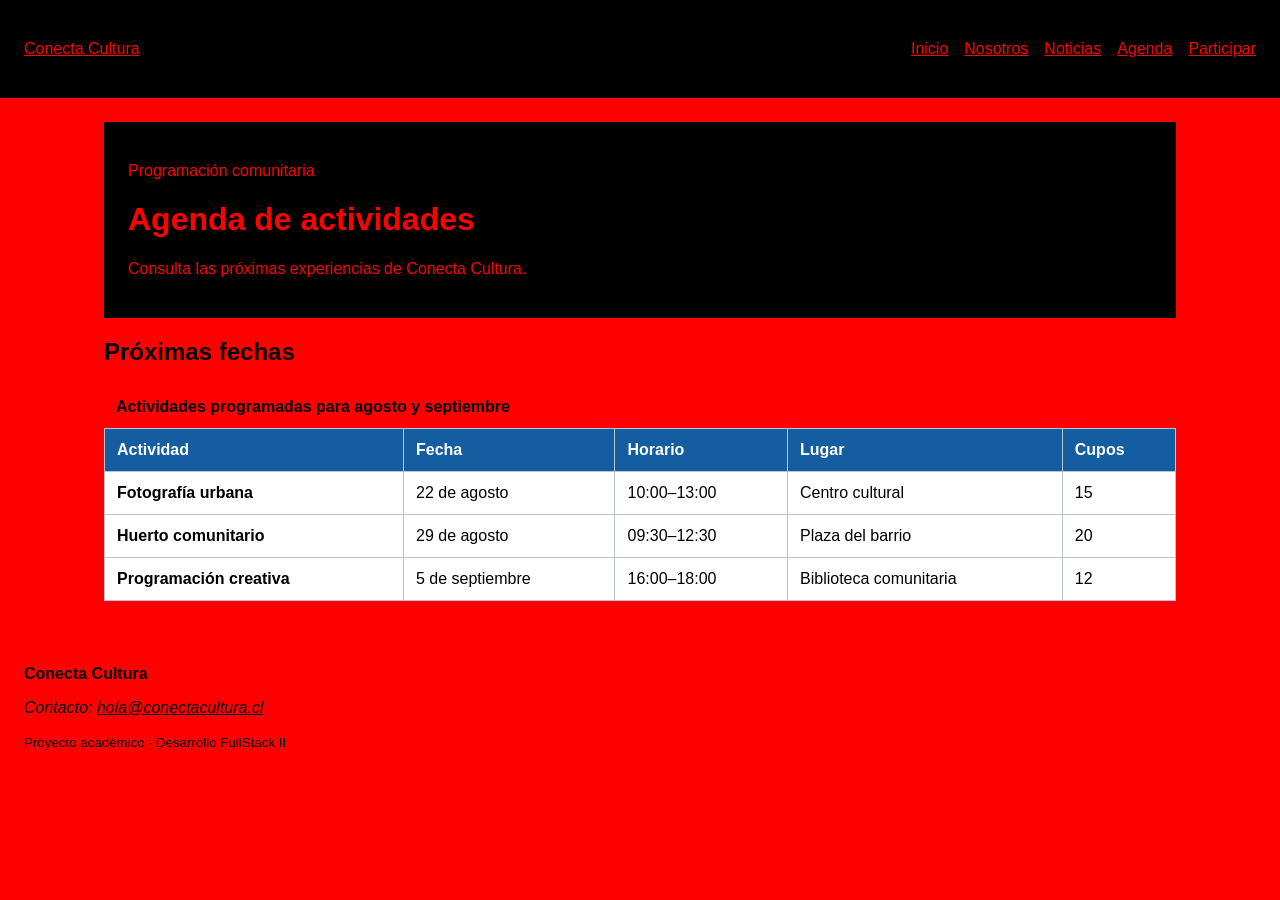
==== agenda.html @ 39b126db "Tercera clase de FullStackII Nuevos archivos como (Agenda, Participar y Confirmacion). Se implementa" ====
<!DOCTYPE html>
<html lang="es">
    <head>
        <meta charset="UTF-8">
        <meta name="viewport" content="width=device-width, initial-scale=1.0">
        <meta name="description" content="Talleres y actividades de Conecta Cultura">
        <title>Agenda | Conecta Cultura</title>
        <link rel="stylesheet" href="assets/css/estilos.css">
    </head>
    <body>
        <a class="salto-contenido" href="#contenido-principal">Ir al contenido</a>
        <header class="cabecera-sitio">
            <a class="marca" href="index.html">Conecta Cultura</a>
            <nav aria-label="Navegación principal">
                <ul class="menu">
                    <li><a href="index.html">Inicio</a></li>
                    <li><a href="nosotros.html">Nosotros</a></li>
                    <li><a href="noticias.html">Noticias</a></li>               
                    <li><a href="agenda.html" aria-current="page">Agenda</a></li>
                    <li><a href="participar.html" >Participar</a></li>
                </ul>
            </nav>
        </header>

        <main id="contenido-principal">
            <header class="encabezado-pagina">
                <p class="etiqueta">Programación comunitaria</p>
                <h1>Agenda de actividades</h1>
                <p>Consulta las próximas experiencias de Conecta Cultura.</p>
            </header>

            <section aria-labelledby="titulo-agenda">
                <h2 id="titulo-agenda">Próximas fechas</h2>
                <div class="tabla-contenedor" tabindex="0"
                    aria-label="Agenda desplazable horizontalmente">
                    <table>
                        <caption>Actividades programadas para agosto y septiembre</caption>
                        <thead>
                            <tr>
                                <th scope="col">Actividad</th>
                                <th scope="col">Fecha</th>
                                <th scope="col">Horario</th>
                                <th scope="col">Lugar</th>
                                <th scope="col">Cupos</th>
                            </tr>
                        </thead>
                        <tbody>
                            <tr>
                                <th scope="row">Fotografía urbana</th>
                                <td><time datetime="2026-08-22">22 de agosto</time></td>
                                <td><time datetime="10:00">10:00</time>–13:00</td>
                                <td>Centro cultural</td>
                                <td>15</td>
                            </tr>
                            <tr>
                                <th scope="row">Huerto comunitario</th>
                                <td><time datetime="2026-08-29">29 de agosto</time></td>
                                <td><time datetime="09:30">09:30</time>–12:30</td>
                                <td>Plaza del barrio</td>
                                <td>20</td>
                            </tr>
                            <tr>
                                <th scope="row">Programación creativa</th>
                                <td><time datetime="2026-09-05">5 de septiembre</time></td>
                                <td><time datetime="16:00">16:00</time>–18:00</td>
                                <td>Biblioteca comunitaria</td>
                                <td>12</td>
                            </tr>
                        </tbody>
                    </table>
                </div>
            </section>
        </main>

        <footer class="pie-sitio">
            <p><strong>Conecta Cultura</strong></p>
            <address>Contacto: <a
            href="mailto:hola@conectacultura.cl">hola@conectacultura.cl</a></address>
            <p><small>Proyecto académico · Desarrollo FullStack II</small></p>
        </footer>

        <script src="assets/js/app.js"></script>
    </body>
</html>
---- assets/css/estilos.css ----
* {
    box-sizing: border-box;
    }
    body {
        margin: 0;
        font-family: Arial, sans-serif;
        color: #000000;
        background-color: #ff0000;
    }
    header,
    main,
    footer {
        padding: 1.5rem;
    }
    header {
        color: #ff0000;
        background-color: #000000;
    }
    button {
        padding: 0.75rem 1rem;
        color: #ff0000;
        background-color: #000000;
        border: 0;
        border-radius: 0.4rem;
        cursor: pointer;
}

.cabecera-sitio,
.menu,
.grilla-tarjetas {
  display: flex;
  gap: 1rem;
}

.cabecera-sitio {
  align-items: center;
  justify-content: space-between;
}

.menu {
  padding: 0;
  list-style: none;
}

.marca,
.menu a,
.pie-sitio a {
  color: inherit;
}

main {
  max-width: 70rem;
  margin-inline: auto;
}

.grilla-tarjetas {
  flex-wrap: wrap;
}

.tarjeta {
  flex: 1 1 18rem;
  padding: 1rem;
  background: #ffffff;
}

img {
  max-width: 100%;
  height: auto;
}

.salto-contenido {
  position: absolute;
  left: -10000px;
}

.salto-contenido:focus {
  position: static;
}

.tabla-contenedor {
  max-width: 100%;
  overflow-x: auto;
}

table {
  width: 100%;
  border-collapse: collapse;
  background-color: #ffffff;
}

caption {
  padding: 0.75rem;
  font-weight: bold;
  text-align: left;
}

th,
td {
  padding: 0.75rem;
  border: 1px solid #b8c4cf;
  text-align: left;
}

thead {
  color: #ffffff;
  background-color: #145da0;
}

.formulario {
  display: grid;
  gap: 1rem;
  max-width: 42rem;
}

.formulario fieldset {
  display: grid;
  gap: 0.75rem;
  padding: 1rem;
  border: 1px solid #b8c4cf;
}

.formulario input,
.formulario select,
.formulario textarea {
  width: 100%;
  padding: 0.7rem;
  font: inherit;
}

.formulario input[type="radio"],
.formulario input[type="checkbox"] {
  width: auto;
}
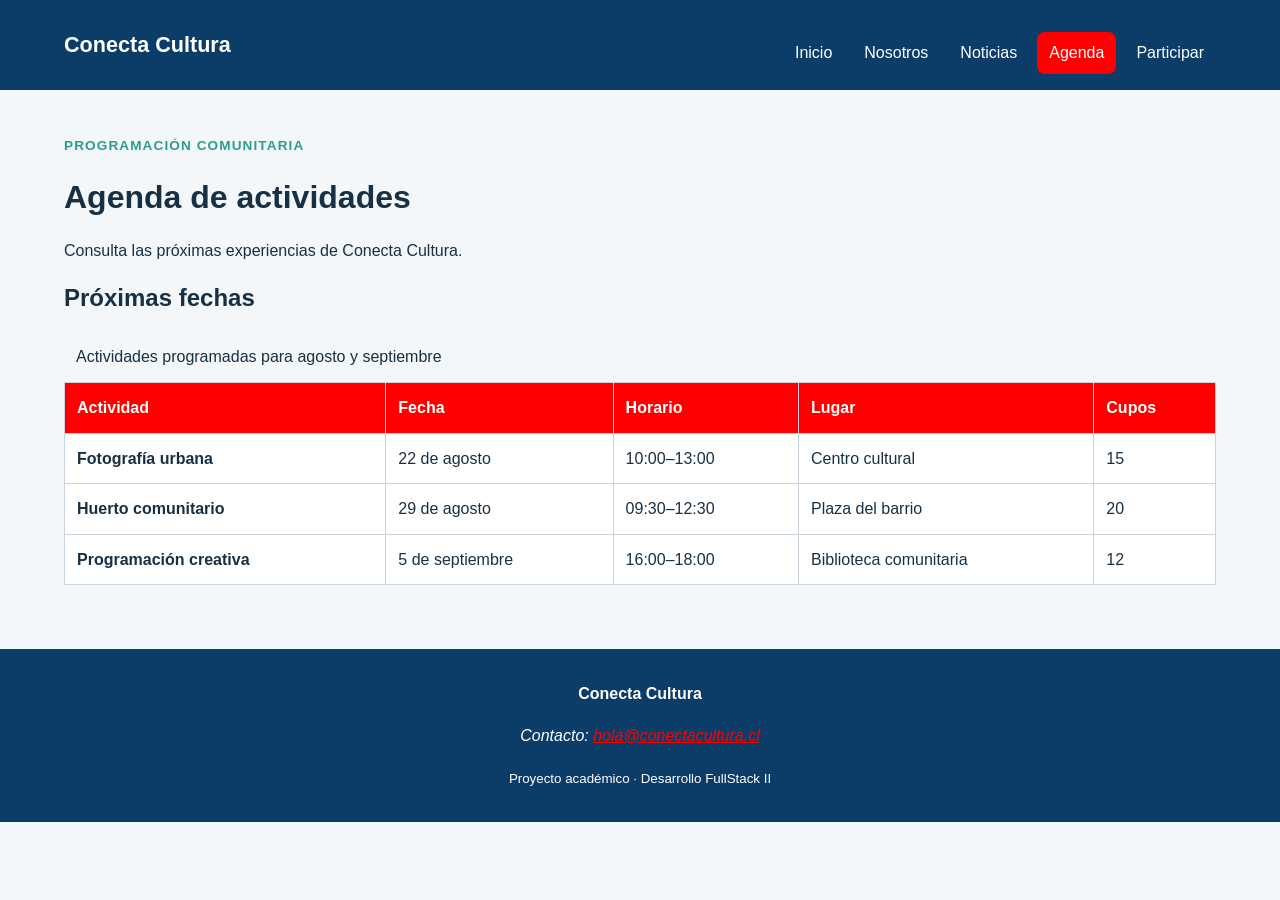
==== commit cea1c6fc: "Clase de js Implementación de java, funciones, ciclos para agregar a la pagina inicial" ====
--- a/agenda.html
+++ b/agenda.html
@@ -79,6 +79,7 @@
             <p><small>Proyecto académico · Desarrollo FullStack II</small></p>
         </footer>
 
+        <script src="assets/js/menu.js"></script>
         <script src="assets/js/app.js"></script>
     </body>
 </html>
--- a/assets/css/estilos.css
+++ b/assets/css/estilos.css
@@ -1,82 +1,200 @@
-* {
-    box-sizing: border-box;
-    }
-    body {
-        margin: 0;
-        font-family: Arial, sans-serif;
-        color: #000000;
-        background-color: #ff0000;
-    }
-    header,
-    main,
-    footer {
-        padding: 1.5rem;
-    }
-    header {
-        color: #ff0000;
-        background-color: #000000;
-    }
-    button {
-        padding: 0.75rem 1rem;
-        color: #ff0000;
-        background-color: #000000;
-        border: 0;
-        border-radius: 0.4rem;
-        cursor: pointer;
-}
-
-.cabecera-sitio,
-.menu,
-.grilla-tarjetas {
+/* 1. Variables */
+:root {
+  --color-primario: #ff0000;
+  --color-primario-oscuro: #0b3d68;
+  --color-secundario: #2a9d8f;
+  --color-acento: #f4a261;
+  --color-texto: #183044;
+  --color-texto-suave: #526575;
+  --color-fondo: #f4f7fa;
+  --color-superficie: #ffffff;
+  --color-borde: #c9d4de;
+  --fuente-base: Arial, Helvetica, sans-serif;
+  --radio: 0.75rem;
+  --sombra: 0 0.5rem 1.25rem rgb(20 48 68 / 12%);
+  --ancho-contenido: 72rem;
+}
+*,
+*::before,
+*::after {
+  box-sizing: border-box;
+}
+
+/* 2. Base y tipografía */
+html {
+  scroll-behavior: smooth;
+}
+
+body {
+  margin: 0;
+  color: var(--color-texto);
+  background: var(--color-fondo);
+  font-family: var(--fuente-base);
+  font-size: 1rem;
+  line-height: 1.6;
+}
+
+img,
+video {
+  display: block;
+  max-width: 100%;
+  height: auto;
+}
+
+a {
+  color: var(--color-primario);
+}
+
+h1,
+h2,
+h3 {
+  line-height: 1.2;
+  text-wrap: balance;
+}
+
+main {
+  width: min(100% - 2rem, var(--ancho-contenido));
+  margin-inline: auto;
+}
+
+main {
+  padding-block: 2rem 4rem;
+}
+
+section + section {
+  margin-top: 3rem;
+}
+
+/* 3. Estructura */
+.pie-sitio{
+  padding: 1rem max(1rem, calc((100% - var(--ancho-contenido)) / 2));
+  color: #ffffff;
+  background: var(--color-primario-oscuro);
+  text-align: center;
+}
+
+/* 4. Navegación */
+.cabecera-sitio {
+  padding: 1rem max(1rem, calc((100% - var(--ancho-contenido)) / 2));
+  color: #ffffff;
+  background: var(--color-primario-oscuro);
+}
+
+.marca {
+  color: #ffffff;
+  font-size: 1.35rem;
+  font-weight: 700;
+  text-decoration: none;
+}
+
+.menu {
   display: flex;
-  gap: 1rem;
-}
-
-.cabecera-sitio {
-  align-items: center;
-  justify-content: space-between;
-}
-
-.menu {
+  flex-wrap: wrap;
+  gap: 0.5rem;
+  margin: 1rem 0 0;
   padding: 0;
   list-style: none;
 }
 
-.marca,
-.menu a,
-.pie-sitio a {
-  color: inherit;
-}
-
-main {
-  max-width: 70rem;
-  margin-inline: auto;
+.cabecera-sitio {
+  display: flex;
+  flex-direction: column;
+  gap: 1rem;
+}
+
+.menu {
+  display: flex;
+  flex-direction: column;
+  gap: 0.5rem;
+}
+
+@media (min-width: 48rem) {
+  .cabecera-sitio {
+    flex-direction: row;
+    justify-content: space-between;
+    align-items: center;
+  }
+
+  .menu {
+    flex-direction: row;
+    flex-wrap: wrap;
+  }
+}
+
+
+
+
+.menu a {
+  display: inline-block;
+  padding: 0.5rem 0.75rem;
+  color: #ffffff;
+  border-radius: 0.5rem;
+  text-decoration: none;
+}
+
+.menu a:hover,
+.menu a[aria-current="page"] {
+  background: var(--color-primario);
+}
+
+/* 5. Componentes */
+.etiqueta {
+  margin-bottom: 0.25rem;
+  color: var(--color-secundario);
+  font-size: 0.85rem;
+  font-weight: 700;
+  letter-spacing: 0.08em;
+  text-transform: uppercase;
+}
+
+.tarjeta,
+.mensaje-confirmacion,
+.formulario fieldset {
+  padding: 1.5rem;
+  background: var(--color-superficie);
+  border: 1px solid var(--color-borde);
+  border-radius: var(--radio);
+  box-shadow: var(--sombra);
 }
 
 .grilla-tarjetas {
-  flex-wrap: wrap;
-}
+  display: grid;
+  grid-template-columns: 1fr;
+  gap: 1.5rem;
+}
+
+@media (min-width: 48rem) {
+  .grilla-tarjetas {
+    grid-template-columns: 1fr 1fr;
+  }
+}
+
 
 .tarjeta {
-  flex: 1 1 18rem;
-  padding: 1rem;
-  background: #ffffff;
-}
-
-img {
-  max-width: 100%;
-  height: auto;
-}
-
-.salto-contenido {
-  position: absolute;
-  left: -10000px;
-}
-
-.salto-contenido:focus {
-  position: static;
-}
-
+  margin-bottom: 1.5rem;
+}
+
+.boton,
+button {
+  display: inline-block;
+  width: fit-content;
+  padding: 0.7rem 1rem;
+  color: #ffffff;
+  background: var(--color-primario);
+  border: 0;
+  border-radius: 0.5rem;
+  font: inherit;
+  font-weight: 700;
+  text-decoration: none;
+  cursor: pointer;
+}
+
+.boton:hover,
+button:hover {
+  background: var(--color-primario-oscuro);
+}
+
+/* 6. Tablas y formularios */
 .tabla-contenedor {
   max-width: 100%;
   overflow-x: auto;
@@ -85,25 +203,24 @@
 table {
   width: 100%;
   border-collapse: collapse;
-  background-color: #ffffff;
-}
-
-caption {
-  padding: 0.75rem;
-  font-weight: bold;
-  text-align: left;
-}
-
+  background: var(--color-superficie);
+}
+
+caption,
 th,
 td {
   padding: 0.75rem;
-  border: 1px solid #b8c4cf;
   text-align: left;
 }
 
+th,
+td {
+  border: 1px solid var(--color-borde);
+}
+
 thead {
   color: #ffffff;
-  background-color: #145da0;
+  background: var(--color-primario);
 }
 
 .formulario {
@@ -115,8 +232,6 @@
 .formulario fieldset {
   display: grid;
   gap: 0.75rem;
-  padding: 1rem;
-  border: 1px solid #b8c4cf;
 }
 
 .formulario input,
@@ -124,6 +239,10 @@
 .formulario textarea {
   width: 100%;
   padding: 0.7rem;
+  color: inherit;
+  background: #ffffff;
+  border: 1px solid var(--color-borde);
+  border-radius: 0.4rem;
   font: inherit;
 }
 
@@ -132,3 +251,71 @@
   width: auto;
 }
 
+/* 7. Multimedia y utilidades */
+:focus-visible {
+  outline: 3px solid var(--color-acento);
+  outline-offset: 3px;
+}
+
+input:required,
+select:required,
+textarea:required {
+  border-left: 0.3rem solid var(--color-primario);
+}
+
+input:focus,
+select:focus,
+textarea:focus {
+  border-color: var(--color-primario);
+}
+
+.salto-contenido {
+  position: absolute;
+  padding: 0.6rem 1rem;
+  color: #ffffff;
+  background: var(--color-primario-oscuro);
+  transform: translateY(-150%);
+}
+
+.salto-contenido:focus {
+  transform: translateY(0);
+}
+
+.destacado {
+  color: #8a4b08;
+  background-color: #fff3cd;
+  padding: 1rem;
+  border-left: 0.35rem solid #d97706;
+}
+
+.boton-menu {
+  display: inline-block;
+  padding: 0.65rem 0.85rem;
+  font-size: 1.5rem;
+  background-color: #0011ff;
+  border: 0.1rem solid #1f4b5b;
+  border-radius: 0.35rem;
+  cursor: pointer;
+}
+
+.menu {
+  display: none;
+  flex-direction: column;
+  gap: 0.5rem;
+}
+
+.menu.menu-abierto {
+  display: flex;
+}
+
+@media (min-width: 768px) {
+  .boton-menu {
+    display: none;
+  }
+
+  .menu {
+    display: flex;
+    flex-direction: row;
+  }
+}
+
